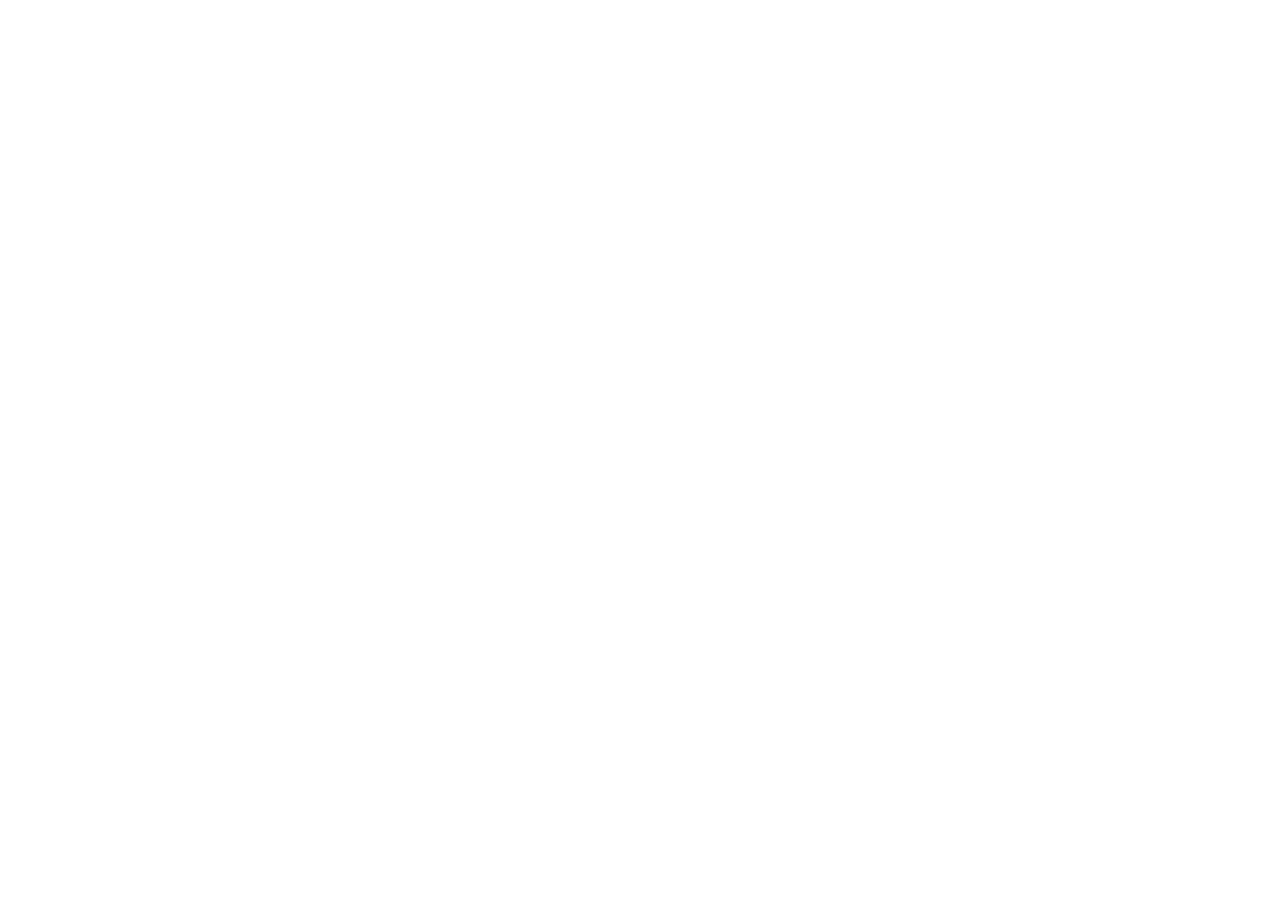
==== assets/js/slider/index.html @ 5c0c23c4 "Add folder slider" ====
<!DOCTYPE html>
<html lang="en">
  <head>
    <meta charset="UTF-8" />
    <meta name="viewport" content="width=device-width, initial-scale=1.0" />
    <title>Document</title>
    <link rel="stylesheet" href="./assets/css/reset.css" />
  </head>
  <link rel="stylesheet" href="./assets/css/styles.css" />
  <script defer src="./assets/js/index.js"></script>
  <body></body>
</html>
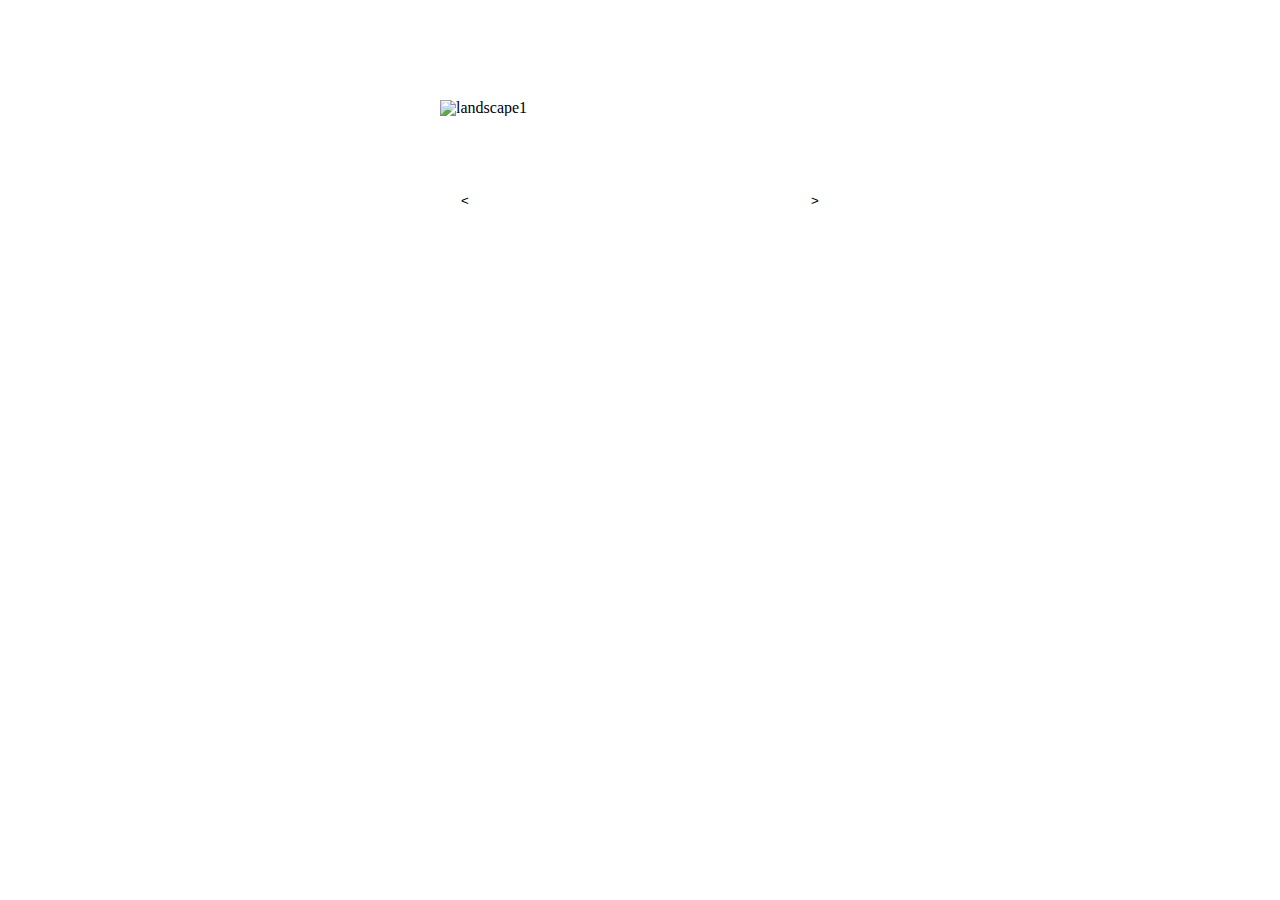
==== commit 827734ae: "Add slider" ====
--- a/assets/js/slider/index.html
+++ b/assets/js/slider/index.html
@@ -7,6 +7,17 @@
     <link rel="stylesheet" href="./assets/css/reset.css" />
   </head>
   <link rel="stylesheet" href="./assets/css/styles.css" />
+  <script defer src="./assets/js/slider.js"></script>
   <script defer src="./assets/js/index.js"></script>
-  <body></body>
+  <body>
+    <div class="sliderWrapper">
+      <img
+        class="sliderImg"
+        src="https://i0.wp.com/picjumbo.com/wp-content/uploads/beautiful-nature-mountain-scenery-with-flowers-free-photo.jpg?w=600&quality=80"
+        alt="nature"
+      />
+      <button class="prevBtn"><</button>
+      <button class="nextBtn">></button>
+    </div>
+  </body>
 </html>
--- a/assets/js/slider/assets/css/styles.css
+++ b/assets/js/slider/assets/css/styles.css
@@ -0,0 +1,38 @@
+.sliderWrapper {
+  width: 400px;
+  height: 200px;
+  margin: 100px auto 0;
+  position: relative;
+}
+
+.sliderImg {
+  width: 100%;
+  height: 100%;
+  object-fit: cover;
+}
+
+.prevBtn,
+.nextBtn {
+  position: absolute;
+  top: 50%;
+  transform: translateY(-50%);
+  width: 30px;
+  height: 30px;
+  border-radius: 50%;
+  background-color: #fff7;
+  border: none;
+  transition: 0.2s linear background-color;
+}
+
+.prevBtn:hover,
+.nextBtn:hover {
+  background-color: #fffa;
+}
+
+.prevBtn {
+  left: 10px;
+}
+
+.nextBtn {
+  right: 10px;
+}
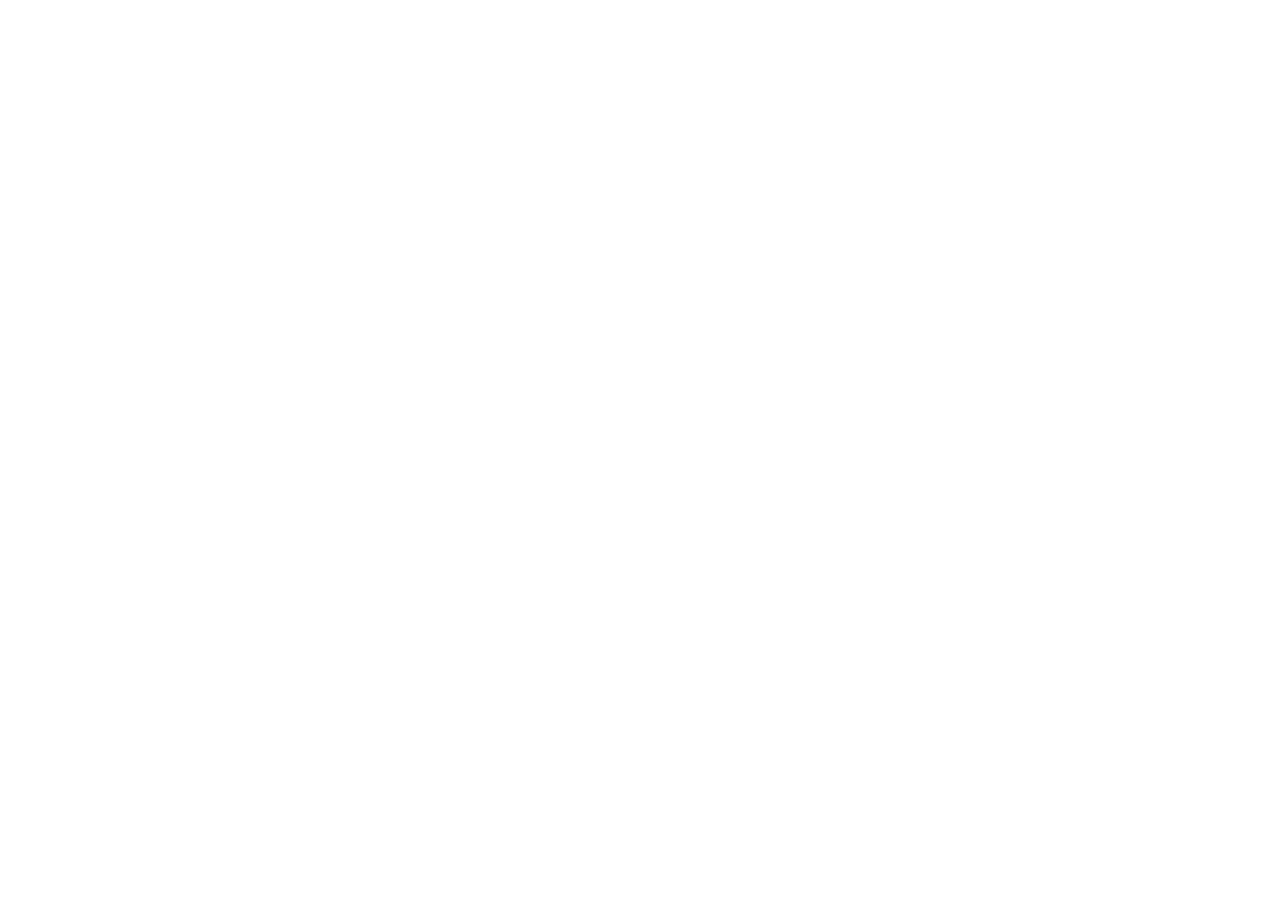
==== commit 5694df9a: "Add dataAttr" ====
--- a/assets/js/slider/index.html
+++ b/assets/js/slider/index.html
@@ -7,10 +7,10 @@
     <link rel="stylesheet" href="./assets/css/reset.css" />
   </head>
   <link rel="stylesheet" href="./assets/css/styles.css" />
-  <script defer src="./assets/js/slider.js"></script>
-  <script defer src="./assets/js/index.js"></script>
+  <!-- <script defer src="./assets/js/slider.js"></script> -->
+  <!-- <script defer src="./assets/js/index.js"></script> -->
   <body>
-    <div class="sliderWrapper">
+    <!-- <div class="sliderWrapper">
       <img
         class="sliderImg"
         src="https://i0.wp.com/picjumbo.com/wp-content/uploads/beautiful-nature-mountain-scenery-with-flowers-free-photo.jpg?w=600&quality=80"
@@ -18,6 +18,6 @@
       />
       <button class="prevBtn"><</button>
       <button class="nextBtn">></button>
-    </div>
+    </div> -->
   </body>
 </html>
